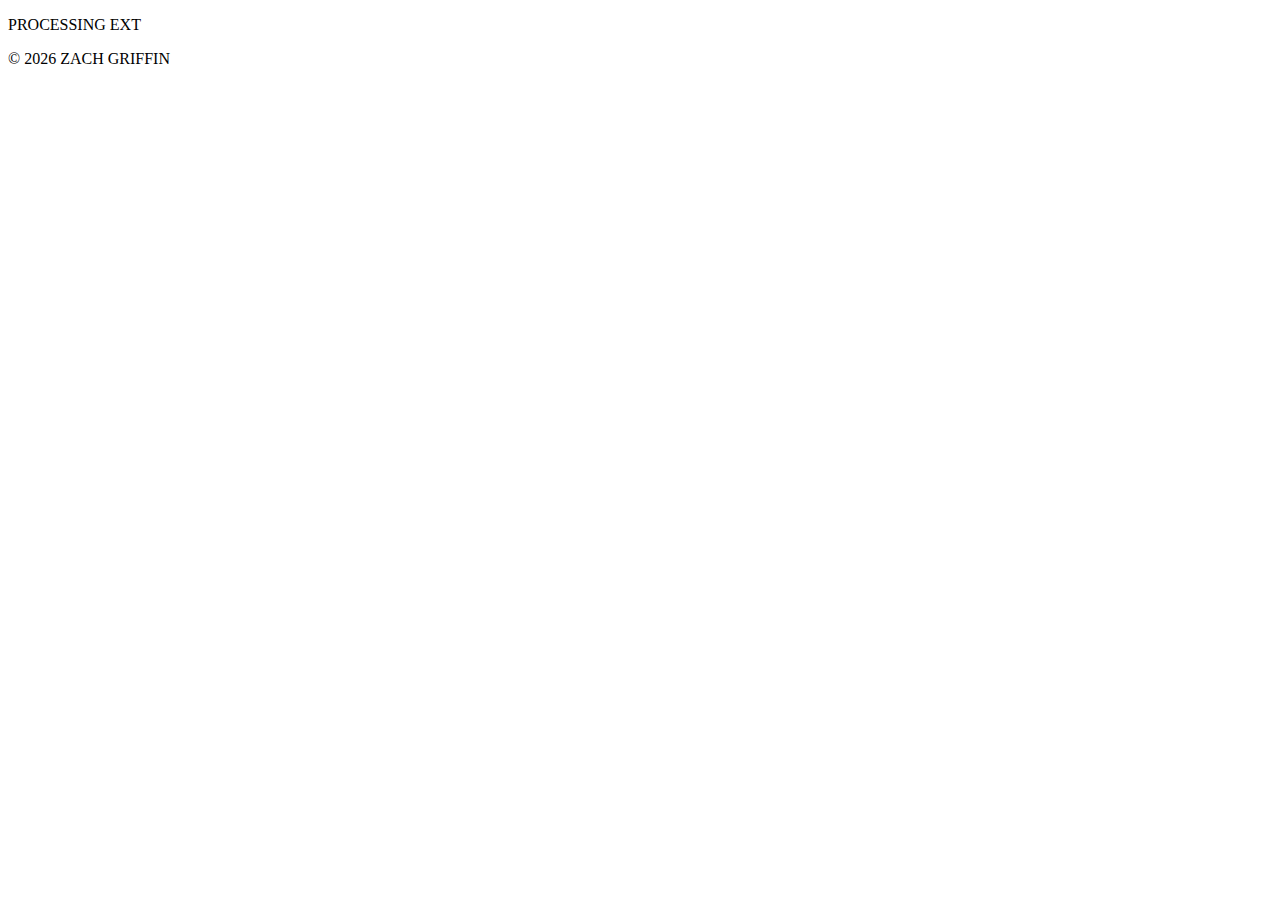
==== index.html @ 37c96c94 "Create index.html" ====
<!DOCTYPE html>
<html>
	<head>
		<title>ZACH GRIFFIN</title>

		<meta http-equiv="refresh" content="3; URL=https://linkedin.com/in/griffinzachary"/>
		<meta charset="UTF-8">
		<meta name="viewport" content="width=device-width, initial-scale=1.0">
		<meta name="keywords" content="LinkedIn, Redirect, Zach Griffin, Cybersecurity, professional, security, secops, engineer, resume">
		<meta name="description" content="Zach Griffin Online Resume - LinkedIn Redirection">
		<meta name="author" content="Zach Griffin">
		<meta property="og:url" content="https://zgriffin.com/"/>
		<meta property="og:type" content="website"/>
		<meta property="og:title" content="ZACH GRIFFIN"/>
		<meta property="og:description" content="Zach Griffin Online Resume - LinkedIn Redirection"/>
		<meta charset="UTF-8">
		
		<link rel="stylesheet" type="text/css" href="https://cdn.zgriffin.com/website/prod-site-stylesheet.css">
		
		<script>
			var i = 0;
			var txt = 'PROCESSING EXTERNAL REDIRECTION';
			var speed = 48;
			
			function typeWriter() {
				
				if (i < txt.length) {
					document.getElementById("twFunction").innerHTML += txt.charAt(i);
					i++;
					setTimeout(typeWriter, speed);
				}
			}
		</script>
	</head>
	<body onload="typeWriter();">
		<!--Load the typeWriter Function-->
		<p class ="main-body" id="twFunction">
			<!--Runs the typeWriter Function-->
		</p>
		<div class="loading-animation">
			<!--Show Lading Animation-->
		</div>
		<!-- Cloudflare Web Analytics -->
			<script defer src='https://static.cloudflareinsights.com/beacon.min.js' data-cf-beacon='{"token": "69e99d5376444802b198b52b7694e09a"}'></script>
		<!-- End Cloudflare Web Analytics -->
	</body>
	<footer>
		<p class="footer">&copy; <script>document.write(new Date().getFullYear())</script> ZACH GRIFFIN</p>
	</footer>
</html>
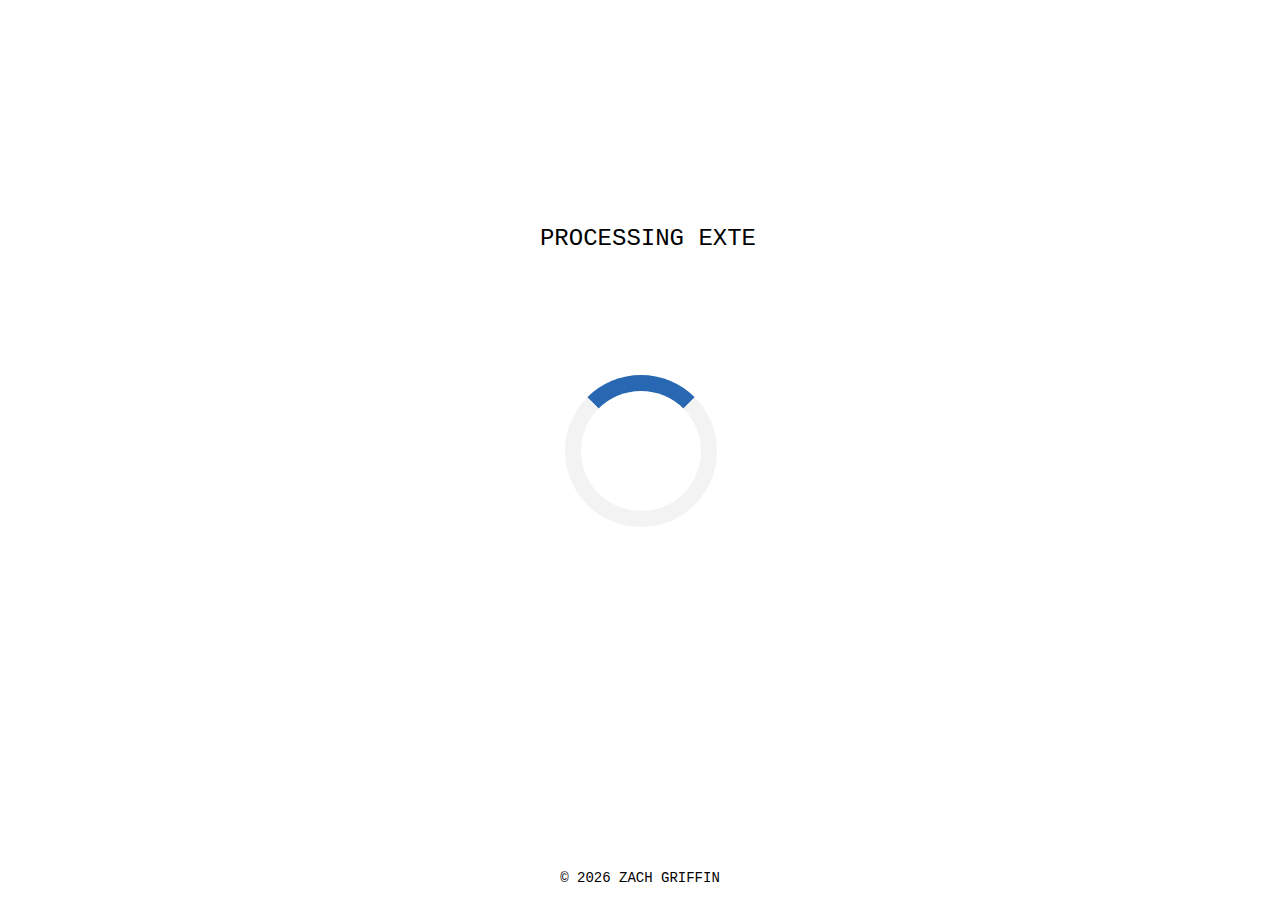
==== commit 26fc6966: "Update index.html" ====
--- a/index.html
+++ b/index.html
@@ -15,7 +15,7 @@
 		<meta property="og:description" content="Zach Griffin Online Resume - LinkedIn Redirection"/>
 		<meta charset="UTF-8">
 		
-		<link rel="stylesheet" type="text/css" href="https://cdn.zgriffin.com/website/prod-site-stylesheet.css">
+		<link rel="stylesheet" type="text/css" href="/main.css">
 		
 		<script>
 			var i = 0;
--- a/main.css
+++ b/main.css
@@ -0,0 +1,48 @@
+.loading-animation {
+	position: absolute;
+	left: 50%;
+	top: 50%;
+	z-index: 1;
+	width: 150px;
+	height: 150px;
+	margin: -75px 0 0 -75px;
+	border: 16px solid #f3f3f3;
+	border-radius: 50%;
+	border-top: 16px solid #2867B2;
+	width: 120px;
+	height: 120px;
+	-webkit-animation: spin 2s linear infinite; /* Safari */
+	animation: spin 2s linear infinite;
+}
+			
+/* Safari */
+@-webkit-keyframes spin {
+	0% { -webkit-transform: rotate(0deg); }
+	100% { -webkit-transform: rotate(360deg); }
+}
+			
+@keyframes spin {
+	0% { transform: rotate(0deg); }
+	100% { transform: rotate(360deg); }
+}
+			
+.main-body {
+	position: absolute;
+	width: 100%;
+	top: 25%;
+	font-family: monospace;
+	font-size: 24px;
+	margin: 0 0 0 0;
+	text-align: center;
+}
+			
+.footer {
+	text-align: center;
+	font-family: monospace;
+	font-size: 14px;
+	position: absolute;
+	left: 0;
+	bottom: 0;
+	width: 100%;
+}
+
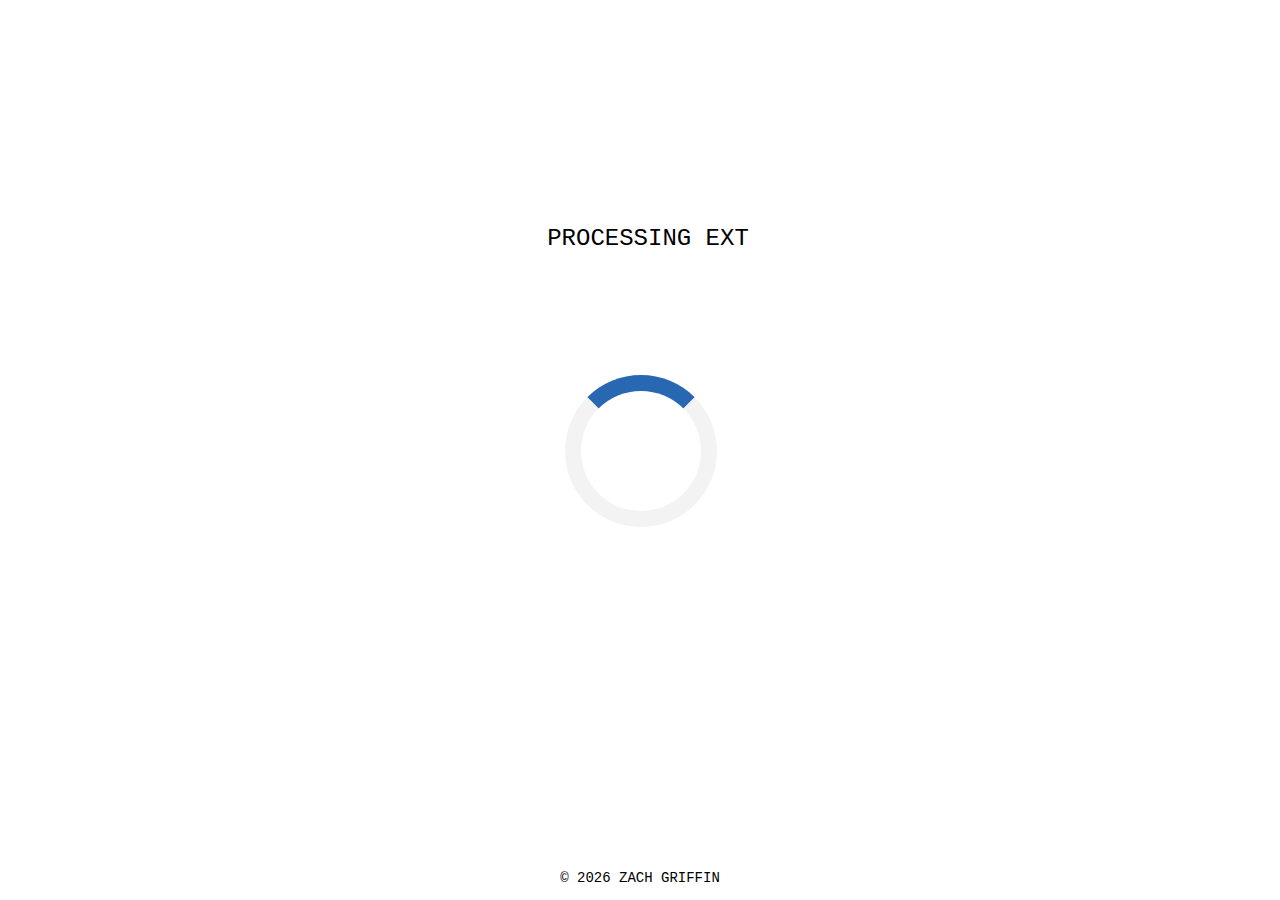
==== commit f8632dac: "Update index.html" ====
--- a/index.html
+++ b/index.html
@@ -2,17 +2,18 @@
 <html>
 	<head>
 		<title>ZACH GRIFFIN</title>
-
-		<meta http-equiv="refresh" content="3; URL=https://linkedin.com/in/griffinzachary"/>
+		<!--sse-->
+			<meta http-equiv="refresh" content="3; URL=https://linkedin.com/in/griffinzachary"/>
+		<!--/sse-->
 		<meta charset="UTF-8">
 		<meta name="viewport" content="width=device-width, initial-scale=1.0">
 		<meta name="keywords" content="LinkedIn, Redirect, Zach Griffin, Cybersecurity, professional, security, secops, engineer, resume">
-		<meta name="description" content="Zach Griffin Online Resume - LinkedIn Redirection">
+		<meta name="description" content="Zach Griffin - LinkedIn Redirection">
 		<meta name="author" content="Zach Griffin">
 		<meta property="og:url" content="https://zgriffin.com/"/>
 		<meta property="og:type" content="website"/>
 		<meta property="og:title" content="ZACH GRIFFIN"/>
-		<meta property="og:description" content="Zach Griffin Online Resume - LinkedIn Redirection"/>
+		<meta property="og:description" content="Zach Griffin - LinkedIn Redirection"/>
 		<meta charset="UTF-8">
 		
 		<link rel="stylesheet" type="text/css" href="/main.css">
@@ -34,11 +35,11 @@
 	</head>
 	<body onload="typeWriter();">
 		<!--Load the typeWriter Function-->
-		<p class ="main-body" id="twFunction">
-			<!--Runs the typeWriter Function-->
-		</p>
-		<div class="loading-animation">
-			<!--Show Lading Animation-->
+			<p class ="main-body" id="twFunction">
+				<!--Runs the typeWriter Function-->
+			</p>
+			<div class="loading-animation">
+				<!--Show Lading Animation-->
 		</div>
 		<!-- Cloudflare Web Analytics -->
 			<script defer src='https://static.cloudflareinsights.com/beacon.min.js' data-cf-beacon='{"token": "69e99d5376444802b198b52b7694e09a"}'></script>
